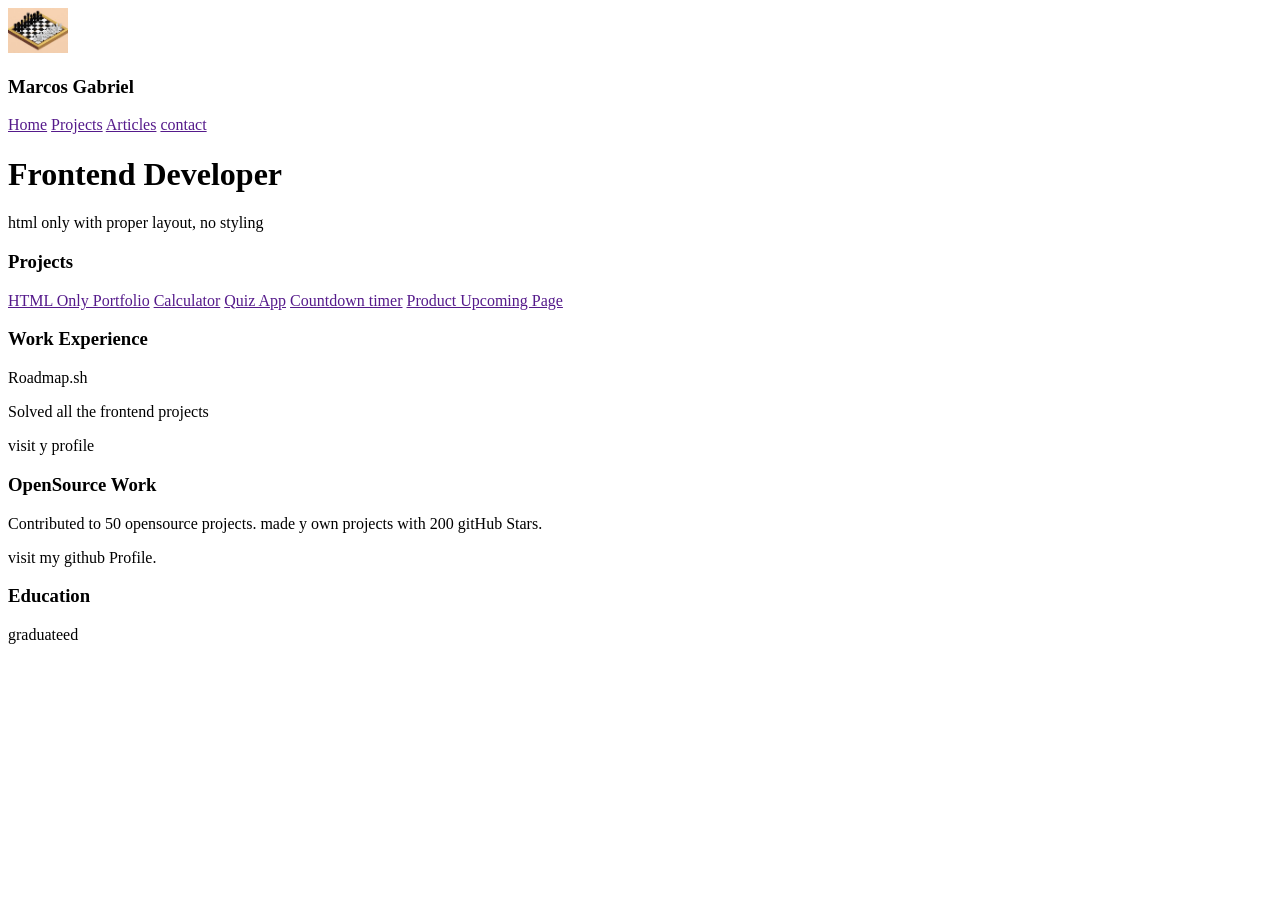
==== Frontend/02 - Basic HTML Website/index.html @ ce0180ac "Comecei a fazer a estrutura da pagina." ====
<!DOCTYPE html>
<html lang="en">

<head>
    <meta charset="UTF-8">
    <meta name="viewport" content="width=device-width, initial-scale=1.0">
    <title>02 - Basic HTML Website</title>
</head>

<body>
    <header>
        <!-- 01 - Meu nome/logo -->
        <div>
            <img src="/Frontend/02 - Basic HTML Website/image.png" alt="" width="60px">
            <h3>Marcos Gabriel</h3>
        </div>
        <!-- Navegação para outros site -->
        <nav>
            <a href="">Home</a>
            <a href="">Projects</a>
            <a href="">Articles</a>
            <a href="">contact</a>
        </nav>
    </header>
    <main>
        <h1>Frontend Developer</h1>
        <p>html only with proper layout, no styling</p>
        <!-- Link dos projetos -->
        <nav>
            <h3>Projects</h3>
            <a href="">HTML Only Portfolio</a>
            <a href="">Calculator</a>
            <a href="">Quiz App</a>
            <a href="">Countdown timer</a>
            <a href="">Product Upcoming Page</a>
        </nav>
        <!-- completo de informacoes -->
        <aside>
            <h3>Work Experience</h3>
            <p>Roadmap.sh</p>
            <p>Solved all the frontend projects</p>
            <p>visit y profile</p>
            <h3>OpenSource Work</h3>
            <p>Contributed to 50 opensource projects. made y own projects with 200 gitHub Stars.</p>
            <p>visit my github Profile.</p>
            <h3>Education</h3>
            <p>graduateed</p>
        </aside>
    </main>
</body>

</html>
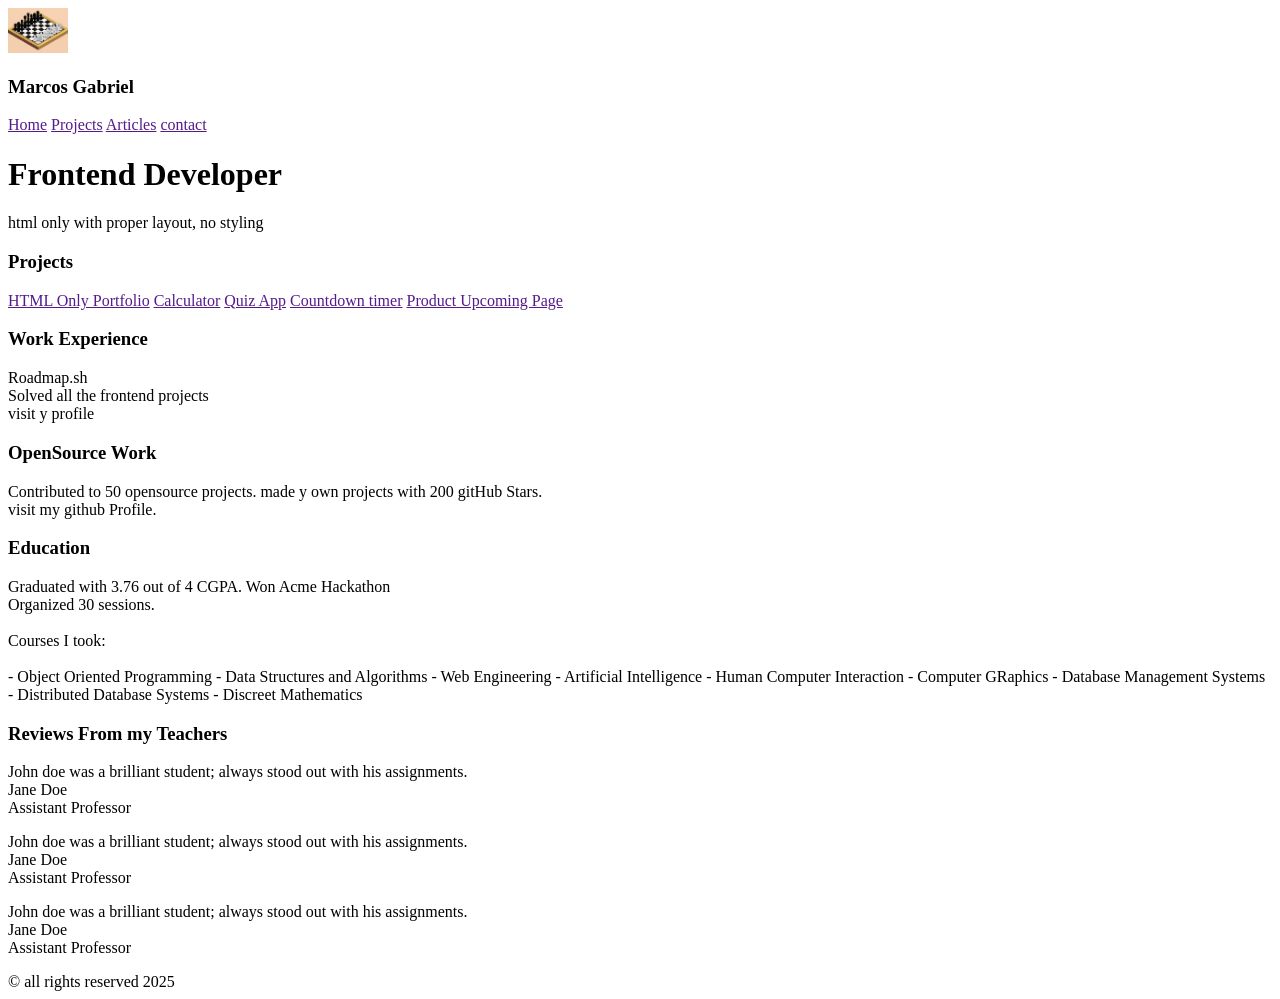
==== commit 84bc109b: "Adicionado o resto da base do site" ====
--- a/Frontend/02 - Basic HTML Website/index.html
+++ b/Frontend/02 - Basic HTML Website/index.html
@@ -37,15 +37,30 @@
         <!-- completo de informacoes -->
         <aside>
             <h3>Work Experience</h3>
-            <p>Roadmap.sh</p>
-            <p>Solved all the frontend projects</p>
-            <p>visit y profile</p>
+            <p>Roadmap.sh<br>
+                Solved all the frontend projects<br>
+                visit y profile</p>
             <h3>OpenSource Work</h3>
-            <p>Contributed to 50 opensource projects. made y own projects with 200 gitHub Stars.</p>
-            <p>visit my github Profile.</p>
+            <p>Contributed to 50 opensource projects. made y own projects with 200 gitHub Stars.<br>
+                visit my github Profile.</p>
             <h3>Education</h3>
-            <p>graduateed</p>
+            <p>Graduated with 3.76 out of 4 CGPA. Won Acme Hackathon <br> Organized 30 sessions.<br><br>Courses I took: <br><br>
+                - Object Oriented Programming
+                - Data Structures and Algorithms
+                - Web Engineering
+                - Artificial Intelligence
+                - Human Computer Interaction 
+                - Computer GRaphics
+                - Database Management Systems
+                - Distributed Database Systems
+                - Discreet Mathematics
+            </p>
+            <h3>Reviews From my Teachers</h3>
+            <p>John doe was a brilliant student; always stood out with his assignments.<br> Jane Doe<br>Assistant Professor</p>
+            <p>John doe was a brilliant student; always stood out with his assignments.<br> Jane Doe<br>Assistant Professor</p>
+            <p>John doe was a brilliant student; always stood out with his assignments.<br> Jane Doe<br>Assistant Professor</p>
         </aside>
+        <footer>© all rights reserved 2025</footer>
     </main>
 </body>
 
